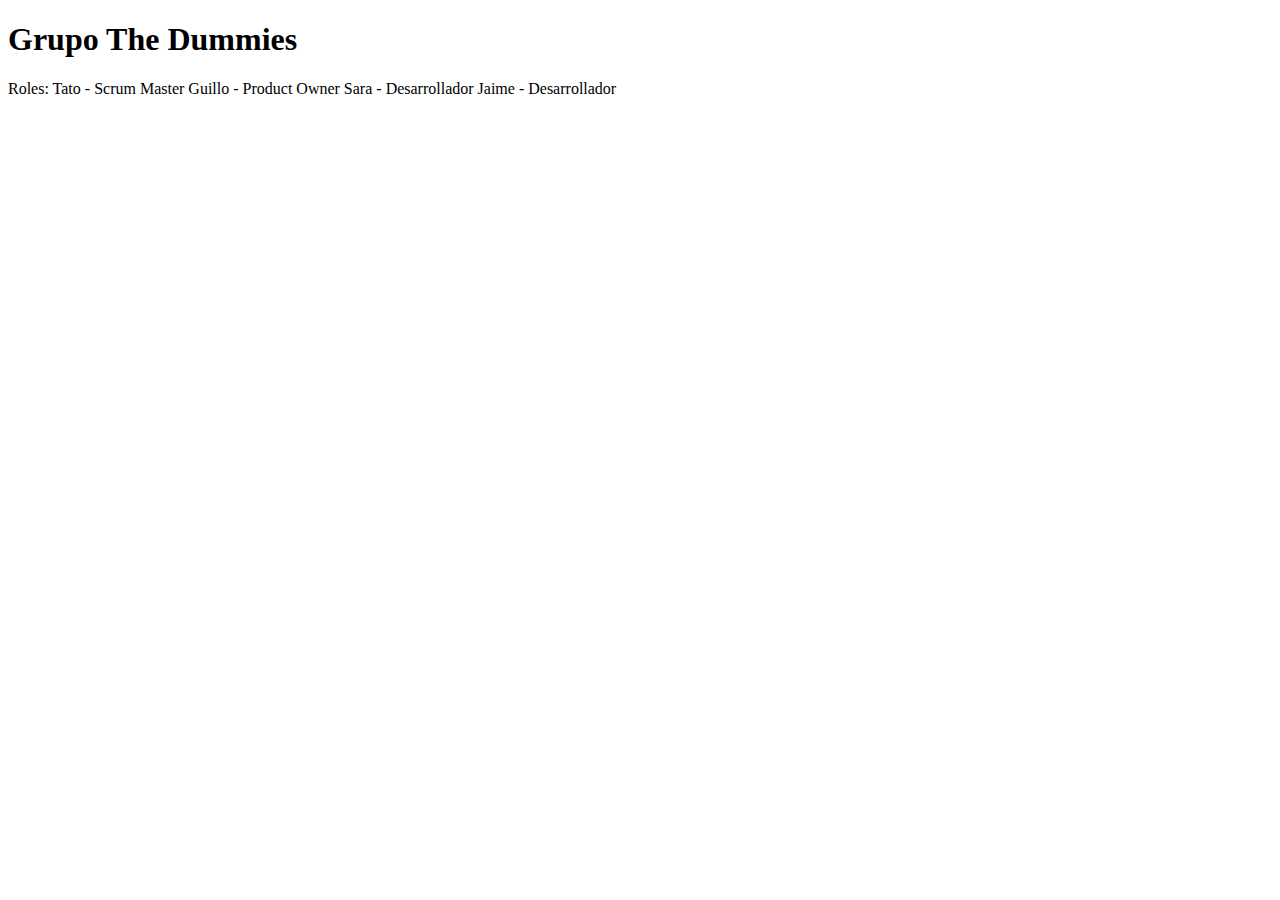
==== index.html @ 2d867ad1 "Create index.html" ====
<!doctype html>
<html>
<head>
  <title>Primer Entregable</title>
  <meta charset=”utf-8”/>
</head>
<body>
  <h1>Grupo The Dummies</h1>
  <p> 
    Roles: 
    Tato - Scrum Master
    Guillo - Product Owner
    Sara - Desarrollador
    Jaime - Desarrollador
    </p>
</body>
</html>
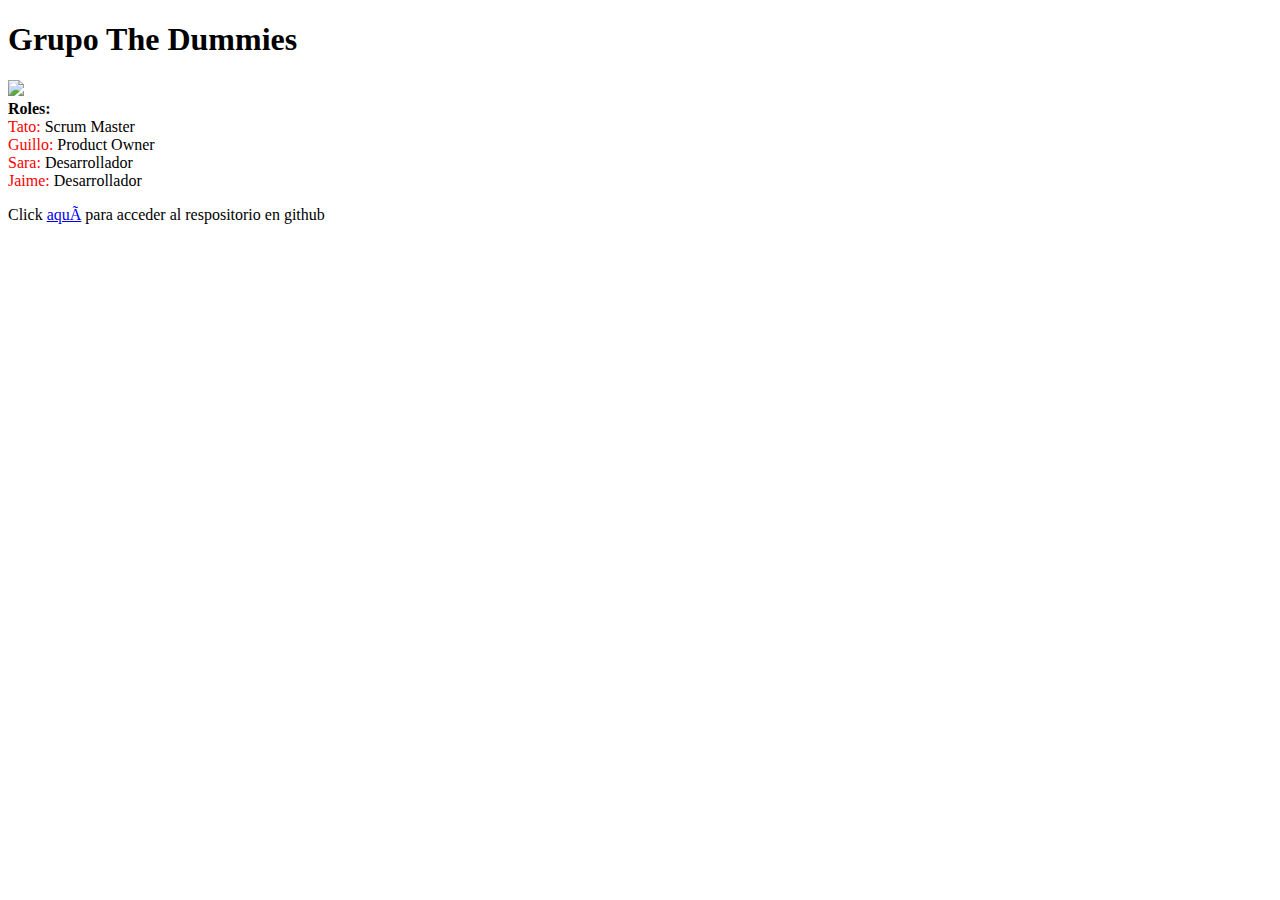
==== commit aaa275ae: "Update index.html" ====
--- a/index.html
+++ b/index.html
@@ -1,17 +1,19 @@
 <!doctype html>
 <html>
 <head>
-  <title>Primer Entregable</title>
+  <title>Primera Entrega</title>
   <meta charset=”utf-8”/>
 </head>
 <body>
   <h1>Grupo The Dummies</h1>
-  <p> 
-    Roles: 
-    Tato - Scrum Master
-    Guillo - Product Owner
-    Sara - Desarrollador
-    Jaime - Desarrollador
-    </p>
+  <img src = "https://encrypted-tbn0.gstatic.com/images?q=tbn:ANd9GcRrDz6YyDsq9mGU_YhagDDlHrrnys9_Xwag8A&usqp=CAU"><br>
+    
+    <strong>Roles:</strong><br>
+    <span style="color: red;">Tato: </span> Scrum Master<br>
+    <span style="color: red;">Guillo: </span> Product Owner<br>
+    <span style="color: red;">Sara: </span> Desarrollador<br>
+    <span style="color: red;">Jaime: </span> Desarrollador<br>
+
+    <p>Click <a href= "https://github.com/TatoRdz/Entregable">aquí</a> para acceder al respositorio en github</p>
 </body>
-</html>+</html>
